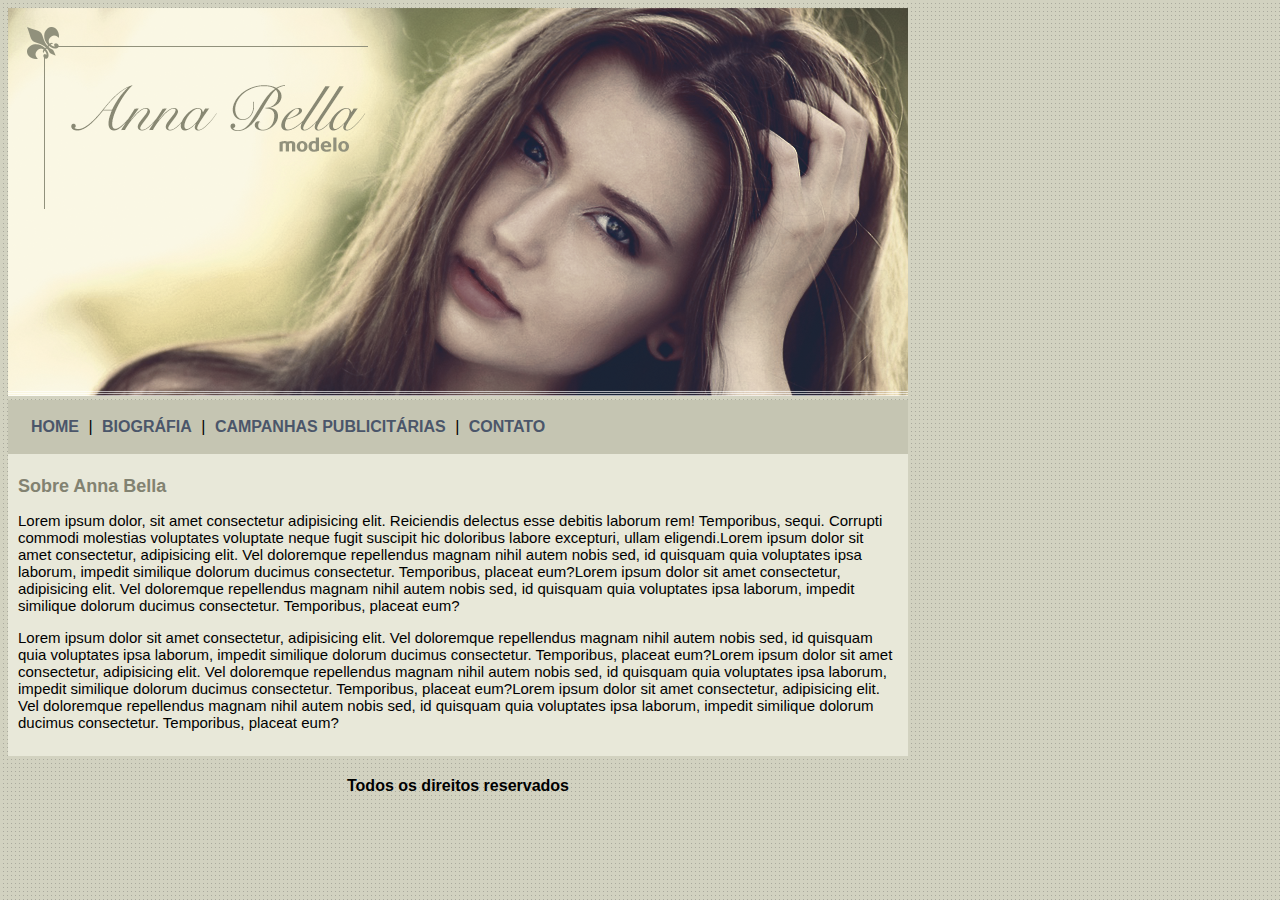
==== index.html @ c2d01fb2 "Adicionando dados" ====
<!DOCTYPE html>
    <html lang="pt-br">
    <head>
        <meta charset="UTF-8">
        <meta http-equiv="X-UA-Compatible" content="IE=edge">
        <meta name="viewport" content="width=device-width, initial-scale=1.0">
        <title>Anna Bella Oficial</title>
        <link rel="stylesheet" type="text/css" href="estilo.css">
    </head>
    <body>
      <div id="principal">
        <img src="imagens/capa.png" alt="">
        <div class="link">
            <a href="">HOME  </a> |
            <a href="bio.html" > BIOGRÁFIA</a> |
            <a href="campanha.html" > CAMPANHAS PUBLICITÁRIAS</a> |
            <a href="contato.html" > CONTATO</a>
        </div>
        <div id="conteudo"><!--Inicio conteúdo -->
            <h1>Sobre Anna Bella</h1>
            <p>
                Lorem ipsum dolor, sit amet consectetur adipisicing elit. Reiciendis delectus esse debitis laborum rem! Temporibus, sequi. Corrupti commodi molestias voluptates voluptate neque fugit suscipit hic doloribus labore excepturi, ullam eligendi.Lorem ipsum dolor sit amet consectetur, adipisicing elit. Vel doloremque repellendus magnam nihil autem nobis sed, id quisquam quia voluptates ipsa laborum, impedit similique dolorum ducimus consectetur. Temporibus, placeat eum?Lorem ipsum dolor sit amet consectetur, adipisicing elit. Vel doloremque repellendus magnam nihil autem nobis sed, id quisquam quia voluptates ipsa laborum, impedit similique dolorum ducimus consectetur. Temporibus, placeat eum?
            </p>
            <p>
                Lorem ipsum dolor sit amet consectetur, adipisicing elit. Vel doloremque repellendus magnam nihil autem nobis sed, id quisquam quia voluptates ipsa laborum, impedit similique dolorum ducimus consectetur. Temporibus, placeat eum?Lorem ipsum dolor sit amet consectetur, adipisicing elit. Vel doloremque repellendus magnam nihil autem nobis sed, id quisquam quia voluptates ipsa laborum, impedit similique dolorum ducimus consectetur. Temporibus, placeat eum?Lorem ipsum dolor sit amet consectetur, adipisicing elit. Vel doloremque repellendus magnam nihil autem nobis sed, id quisquam quia voluptates ipsa laborum, impedit similique dolorum ducimus consectetur. Temporibus, placeat eum?

            </p>

        </div> <!--Fim do conteúdo-->
        <div id="rodape">
            <h4>Todos os direitos reservados</h4>
        </div>
      </div>
      
    </body>
</html>
---- estilo.css ----
body{ 
    background: #d2d2c1 url(imagens/fundo.png); /*Caso a imagem não seja aplicada a cor será. Quando utilizamos uma cor e imagem, a imagem fica sobre a cor. Padrão do background é que o fundo repita*/
    font: 16px Arial, Helvetica, sans-serif;
}
#principal{
    /* Para caso vá colocar uma borda: border: 1px solid red; altura da borda, o tipo e a cor. Nesse caso não utilizamos  */
    width: 900px; /*Largura FIXA da borda */
    /* height:500px ; Caso vá configurar a altura FIXA da borda. Que não é o caso pois vamos configurar de acordo com o conteúdo */
}
a { /*Formatação de links*/
    color: #4b566a; /*Cor de links*/
    text-decoration: none; /*Para tirar o _ de baixo do texto*/
    font-weight: bold; /*O tipo de fonte*/
    padding: 5px; /*Espaçamento entre os elementos */
}
.link{
    background: #c5c5b2 ; /*Cor do plano de fundo */
    padding: 18px ;/*Espaçamento interno */
}
#conteudo{
    
    background: #e8e8d9;
    padding: 10px ;
    font: 15px Arial, Helvetica, sans-serif;

}
#rodape{
    text-align: center;
}
.imagem{
    border: 10px solid #c5c5b2;
  
    
}
h1{
    color: #828271;
    font-size: 1.2em;
}
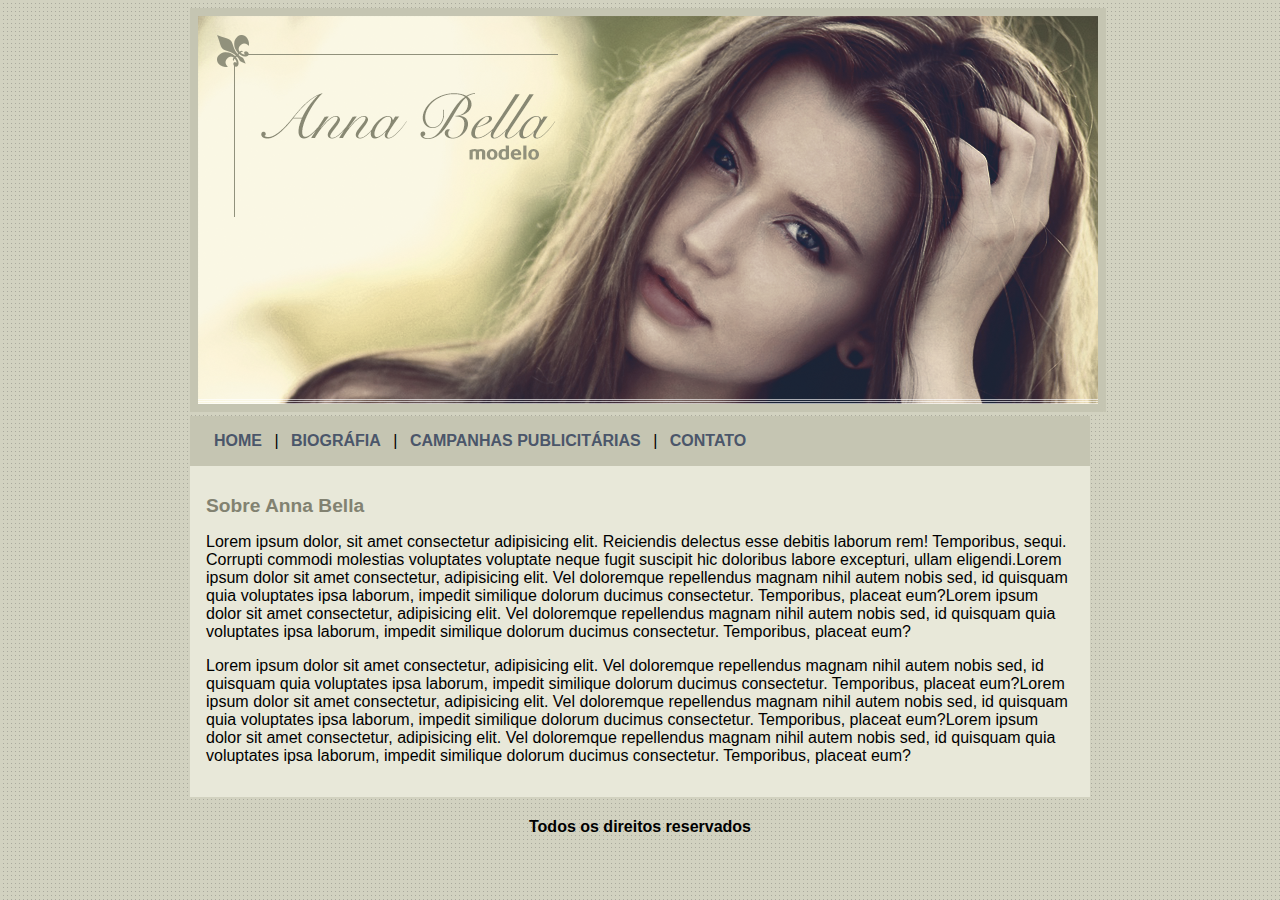
==== commit 072666c5: "Tornando responsivo" ====
--- a/index.html
+++ b/index.html
@@ -9,9 +9,9 @@
     </head>
     <body>
       <div id="principal">
-        <img src="imagens/capa.png" alt="">
+        <img class="imagem" src="imagens/capa.png" alt="">
         <div class="link">
-            <a href="">HOME  </a> |
+            <a href="index.html"> HOME  </a> |
             <a href="bio.html" > BIOGRÁFIA</a> |
             <a href="campanha.html" > CAMPANHAS PUBLICITÁRIAS</a> |
             <a href="contato.html" > CONTATO</a>
--- a/estilo.css
+++ b/estilo.css
@@ -1,38 +1,62 @@
-body{ 
-    background: #d2d2c1 url(imagens/fundo.png); /*Caso a imagem não seja aplicada a cor será. Quando utilizamos uma cor e imagem, a imagem fica sobre a cor. Padrão do background é que o fundo repita*/
-    font: 16px Arial, Helvetica, sans-serif;
+body {
+    background: #d2d2c1 url(imagens/fundo.png);
+    font-size: 16px;
+    font-family: Arial, Helvetica, sans-serif;
 }
-#principal{
-    /* Para caso vá colocar uma borda: border: 1px solid red; altura da borda, o tipo e a cor. Nesse caso não utilizamos  */
-    width: 900px; /*Largura FIXA da borda */
-    /* height:500px ; Caso vá configurar a altura FIXA da borda. Que não é o caso pois vamos configurar de acordo com o conteúdo */
+
+#principal {
+    width: 90%;
+    max-width: 900px;
+    margin: 0 auto;
 }
-a { /*Formatação de links*/
-    color: #4b566a; /*Cor de links*/
-    text-decoration: none; /*Para tirar o _ de baixo do texto*/
-    font-weight: bold; /*O tipo de fonte*/
-    padding: 5px; /*Espaçamento entre os elementos */
+
+a {
+    color: #4b566a;
+    text-decoration: none;
+    font-weight: bold;
+    padding: 0.5em;
 }
-.link{
-    background: #c5c5b2 ; /*Cor do plano de fundo */
-    padding: 18px ;/*Espaçamento interno */
+
+.link {
+    background: #c5c5b2;
+    padding: 1em;
 }
-#conteudo{
-    
+
+#conteudo {
     background: #e8e8d9;
-    padding: 10px ;
-    font: 15px Arial, Helvetica, sans-serif;
+    padding: 1em;
+    font-size: 1em;
+}
 
-}
-#rodape{
+#rodape {
     text-align: center;
 }
-.imagem{
-    border: 10px solid #c5c5b2;
-  
-    
+
+.imagem {
+    border: 0.5em solid #c5c5b2;
+    max-width: 100%;
+    height: auto;
 }
-h1{
+
+h1 {
     color: #828271;
     font-size: 1.2em;
-}+}
+
+/* Estilos para telas menores (máximo de 768px) */
+@media (max-width: 768px) {
+    #principal {
+        width: 100%;
+    }
+    #conteudo {
+        padding: 0.5em;
+        font-size: 0.8em;
+    }
+    .imagem{
+        border: 0.5em solid #c5c5b2;
+        max-width: 100%;
+        height: auto;
+    }
+}
+
+   
